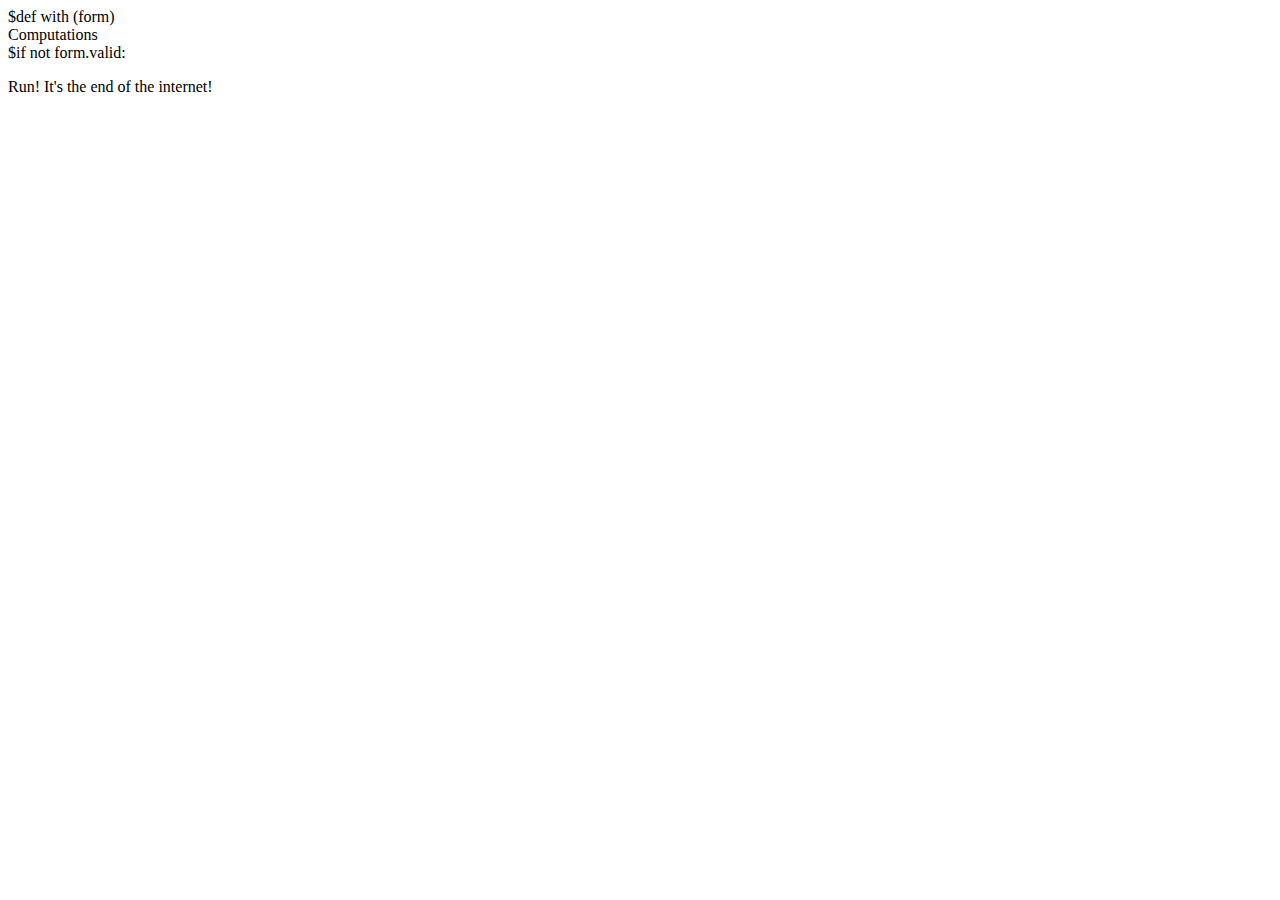
==== webpy/templates/index.html @ 7e016501 "webpy" ====
$def with (form)

<html>
	<head>
		<title>Computations</title>
	</head>
	<body>
		<div id = 'heading'>Computations</div>
		<div id = 'form'>
			<form name = 'main' method = 'post'>
				$if not form.valid: <p class = 'error'>Run! It's the end of the internet!</p>
			</form>
		</div>
	</body>
</html>
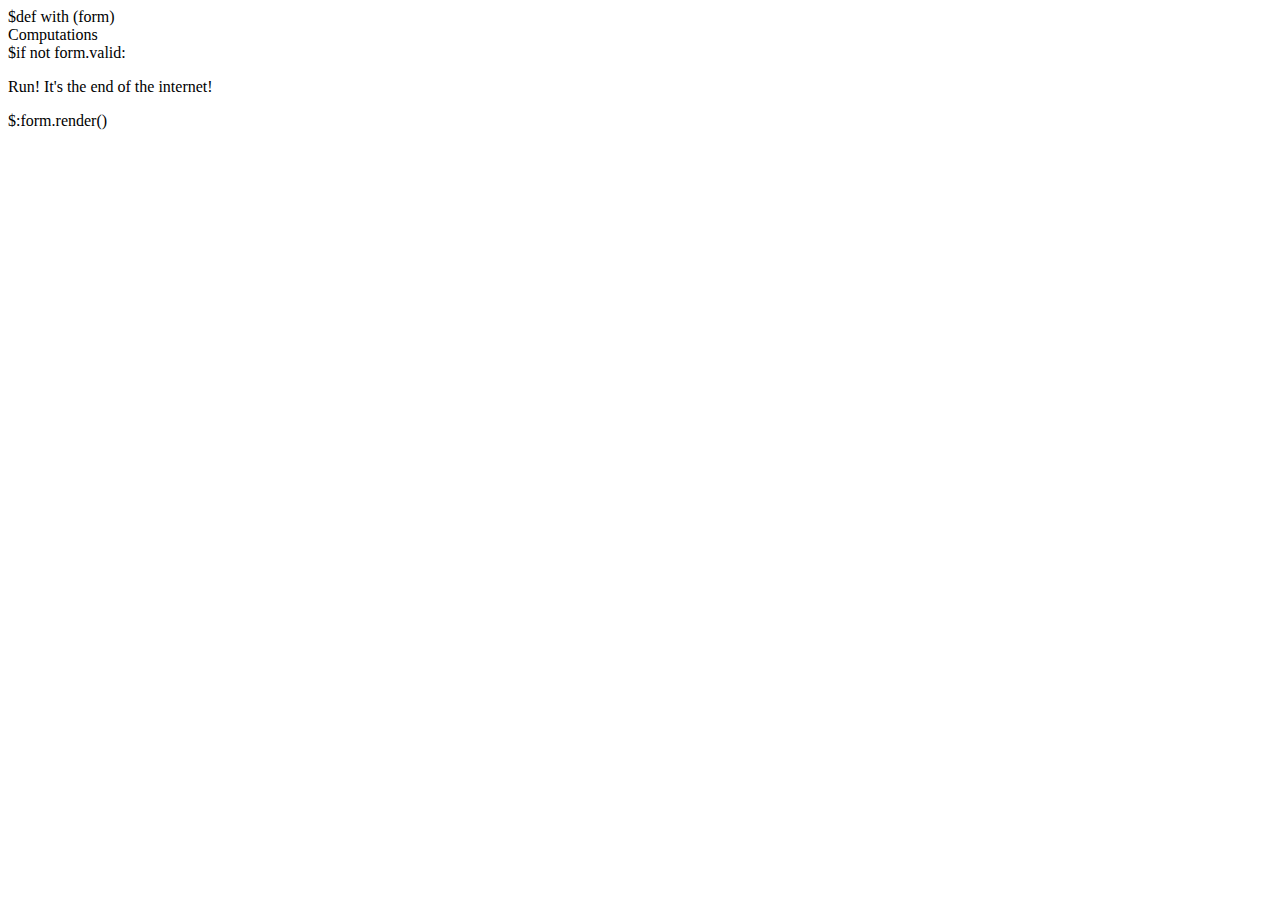
==== commit 21294ffe: "Catching up" ====
--- a/webpy/templates/index.html
+++ b/webpy/templates/index.html
@@ -9,6 +9,7 @@
 		<div id = 'form'>
 			<form name = 'main' method = 'post'>
 				$if not form.valid: <p class = 'error'>Run! It's the end of the internet!</p>
+				$:form.render()
 			</form>
 		</div>
 	</body>
